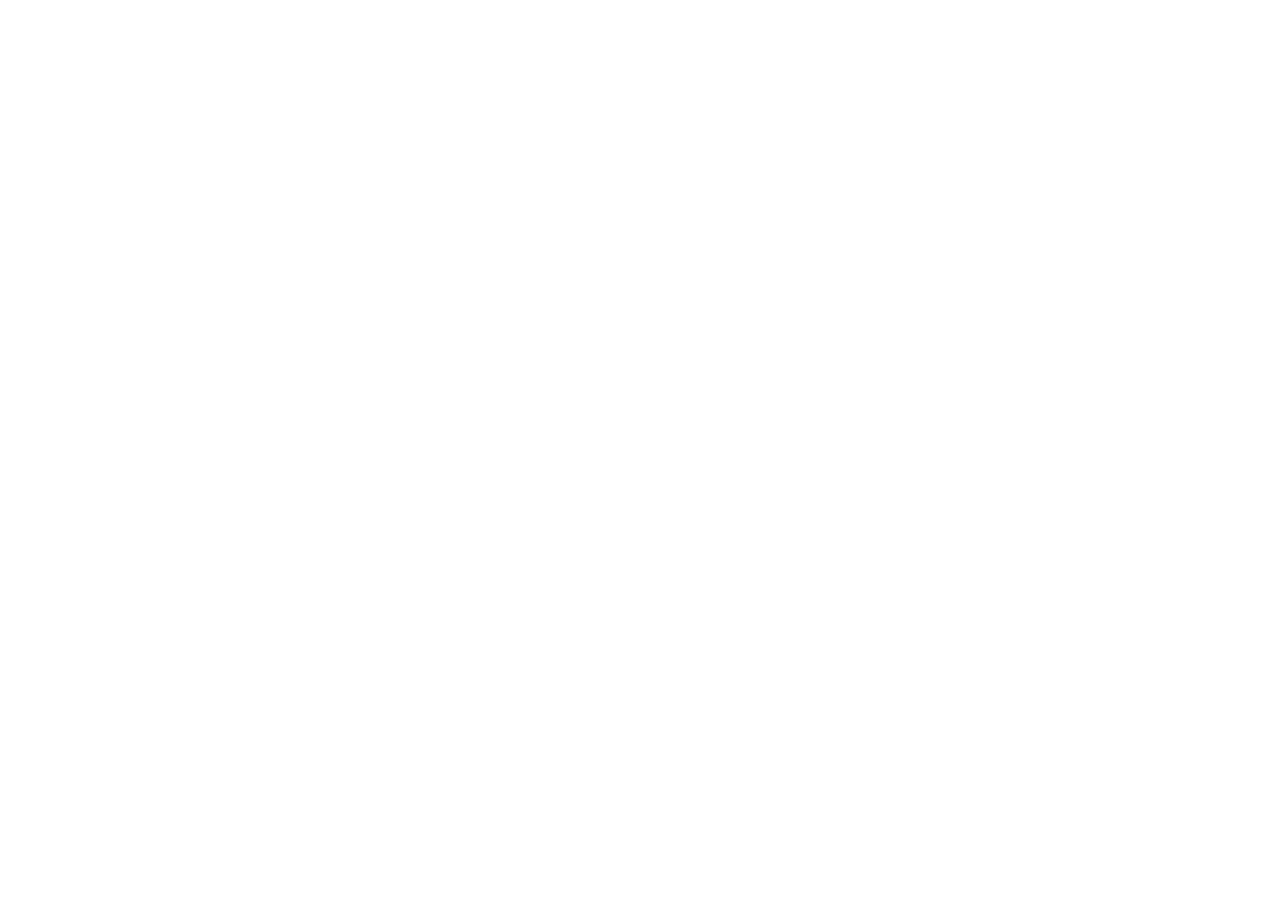
==== demo/index.html @ e06f217a "created calculator and form validation" ====
<!DOCTYPE html>
<html lang="en">
<head>
    <meta charset="UTF-8">
    <meta name="viewport" content="width=device-width, initial-scale=1.0">
    <title>Document</title>

</head>
<body>
    <script type="text/javascript" src=./demo.js></script>
</body>
</html>
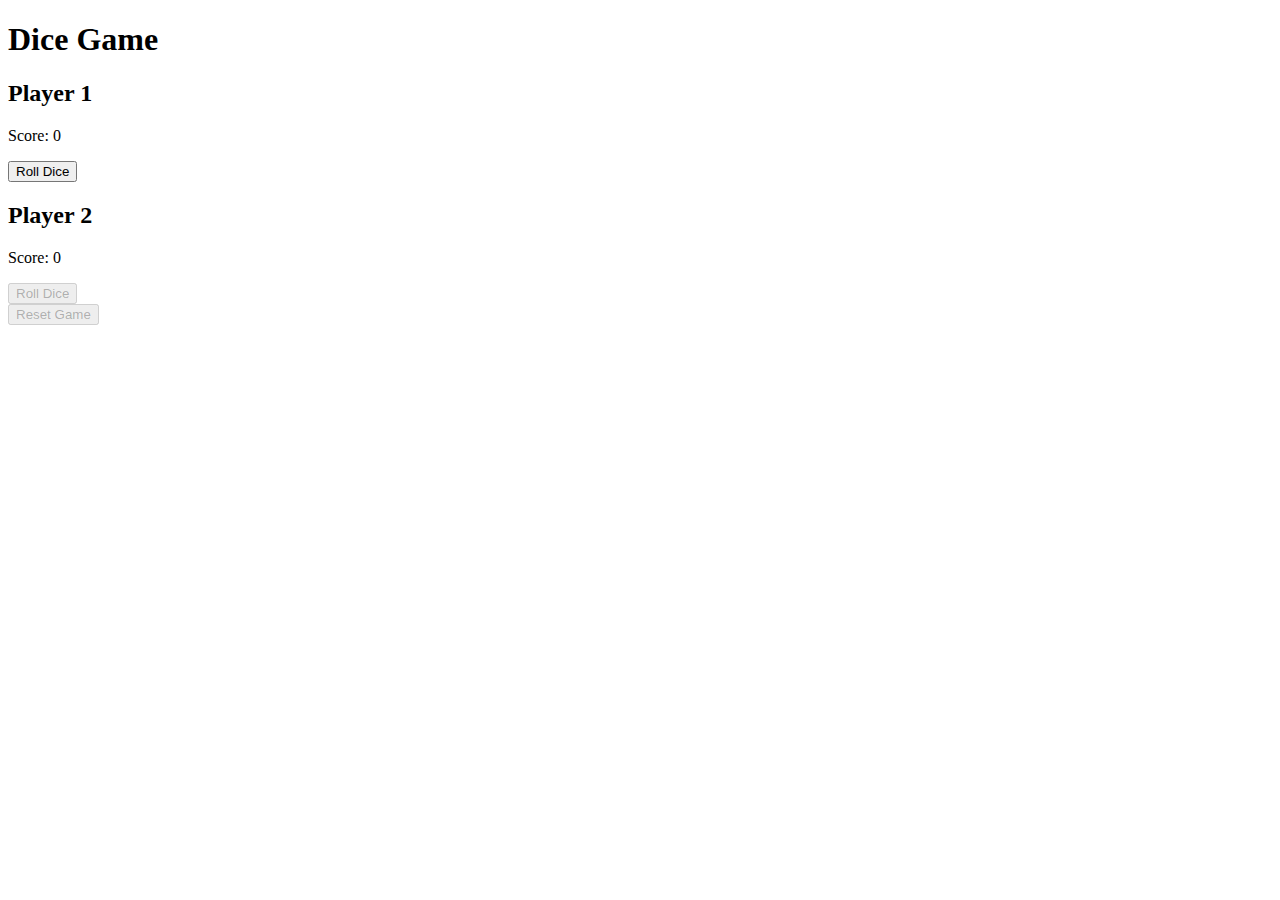
==== commit 563d3162: "created" ====
--- a/demo/index.html
+++ b/demo/index.html
@@ -3,10 +3,27 @@
 <head>
     <meta charset="UTF-8">
     <meta name="viewport" content="width=device-width, initial-scale=1.0">
-    <title>Document</title>
-
+    <title>Dice Game</title>
+    <link rel="stylesheet" href="styles.css">
 </head>
 <body>
-    <script type="text/javascript" src=./demo.js></script>
+    <div class="container">
+        <h1>Dice Game</h1>
+        <div class="players">
+            <div class="player" id="player1">
+                <h2>Player 1</h2>
+                <p>Score: <span id="score1">0</span></p>
+                <button onclick="rollDice(1)" id="rollBtn1">Roll Dice</button>
+            </div>
+            <div class="player" id="player2">
+                <h2>Player 2</h2>
+                <p>Score: <span id="score2">0</span></p>
+                <button onclick="rollDice(2)" id="rollBtn2" disabled>Roll Dice</button>
+            </div>
+        </div>
+        <button onclick="resetGame()" id="resetBtn" disabled>Reset Game</button>
+    </div>
+
+    <script src="demo.js"></script>
 </body>
-</html>+</html>
